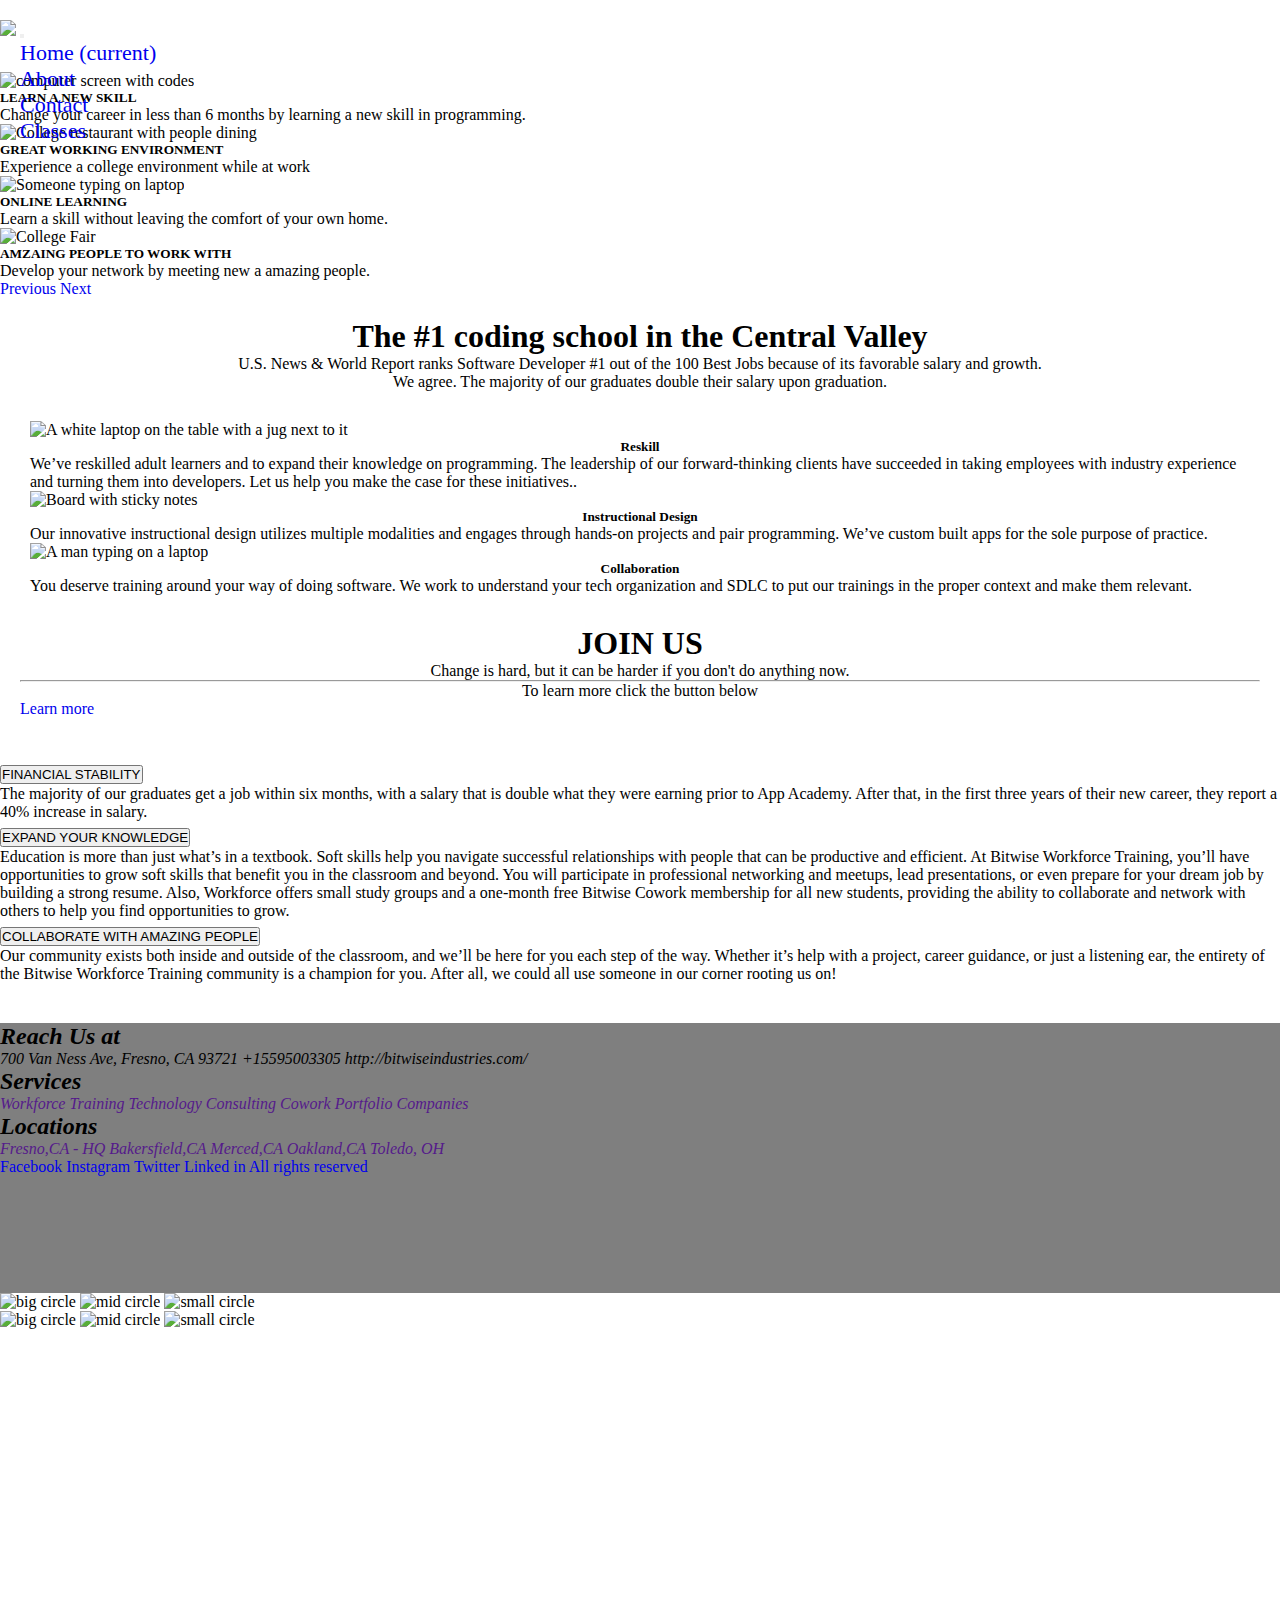
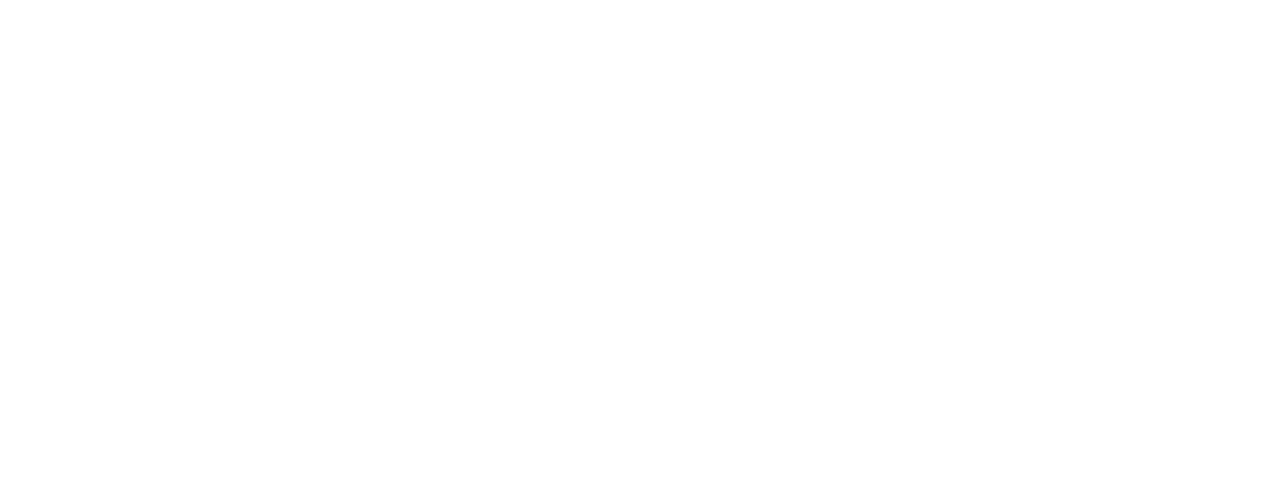
==== index.html @ 2730f0f7 "added new captions in images and footer" ====
<!DOCTYPE html>
<html lang="en">
<head>
    <meta charset="UTF-8">
    <meta http-equiv="X-UA-Compatible" content="IE=edge">
    <meta name="viewport" content="width=device-width, initial-scale=1.0">
    <!-- Bootstrap CSS -->
    <link rel="stylesheet" href="https://cdn.jsdelivr.net/npm/bootstrap@4.5.3/dist/css/bootstrap.min.css"
        integrity="sha384-TX8t27EcRE3e/ihU7zmQxVncDAy5uIKz4rEkgIXeMed4M0jlfIDPvg6uqKI2xXr2" crossorigin="anonymous">
    <script src="https://kit.fontawesome.com/b3f40a58a2.js" crossorigin="anonymous"></script>
    <link rel="preconnect" href="https://fonts.gstatic.com">
<link href="https://fonts.googleapis.com/css2?family=Poppins&display=swap" rel="stylesheet">
<link rel="preconnect" href="https://fonts.gstatic.com">
<link href="https://fonts.googleapis.com/css2?family=Kiwi+Maru&display=swap" rel="stylesheet">
    <title>Bootstrap MFW Template</title>
    <link rel="stylesheet" href="css/styles.css">
</head>
<body>

    <main>
        <nav class="navbar navbar-expand-lg navbar-light bg-light">
            <a class="navbar-brand" href="https://jaydampitan.github.io/glasssite/"><img src="/images/linkedin_profile_image.png"></a>
            <button class="navbar-toggler" type="button" data-toggle="collapse" data-target="#navbarNav" aria-controls="navbarNav" aria-expanded="false" aria-label="Toggle navigation">
              <span class="navbar-toggler-icon"></span>
            </button>
            <div class="collapse navbar-collapse display-flex justify-content-center" id="navbarNav">
              <ul class="navbar-nav">
                <li class="nav-item active">
                  <a class="nav-link" href="index.html">Home <span class="sr-only">(current)</span></a>
                </li>
                <li class="nav-item">
                  <a class="nav-link" href="https://jaydampitan.github.io/techwebsite/">About</a>
                </li>
                <li class="nav-item">
                  <a class="nav-link" href="contact.html">Contact</a>
                </li>
                <li class="nav-item">
                  <a class="nav-link" href="https://bitwiseindustries.com/">Classes</a>
                </li>
              </ul>
            </div>
          </nav>

          <!-- carousel section -->
          <div id="carouselExampleIndicators" class="carousel slide" data-ride="carousel ">
            <ol class="carousel-indicators">
              <li data-target="#carouselExampleIndicators" data-slide-to="0" class="active"></li>
              <li data-target="#carouselExampleIndicators" data-slide-to="1"></li>
              <li data-target="#carouselExampleIndicators" data-slide-to="2"></li>
              <li data-target="#carouselExampleIndicators" data-slide-to="3"></li>
            </ol>
            <div class="carousel-inner">
              <div class="carousel-item active">
                <img class="d-block" src="/images/portfolio5.jpg" alt="computer screen with codes">
                <div class="carousel-caption d-none d-md-block">
                  <h5>LEARN A NEW SKILL</h5>
                  <p>Change your career in less than 6 months by learning a new skill in programming. </p>
                </div>
              </div>
              
              <div class="carousel-item">
                <img class="d-block" src="/images/portfolio12.jpg" alt=" College restaurant with people dining">
                <div class="carousel-caption d-none d-md-block">
                  <h5>GREAT WORKING ENVIRONMENT</h5>
                  <p>Experience a college environment while at work</p>
                </div>
              </div>
              <div class="carousel-item">
                <img class="d-block" src="/images/portfolio8.jpg" alt="Someone typing on laptop">
                <div class="carousel-caption d-none d-md-block">
                  <h5>ONLINE LEARNING</h5>
                  <p>Learn a skill without leaving the comfort of your own home.</p>
                </div>
              </div>
              <div class="carousel-item">
                <img class="d-block" src="/images/portfolio3.jpg" alt="College Fair">
                <div class="carousel-caption d-none d-md-block">
                  <h5>AMZAING PEOPLE TO WORK WITH</h5>
                  <p>Develop your network by meeting new a amazing people. </p>
                </div>
              </div>
            </div>
            <a class="carousel-control-prev" href="#carouselExampleIndicators" role="button" data-slide="prev">
              <span id="left-arrow" class="carousel-control-prev-icon" aria-hidden="true"></span>
              <span class="sr-only">Previous</span>
            </a>
            <a class="carousel-control-next" href="#carouselExampleIndicators" role="button" data-slide="next">
              <span class="carousel-control-next-icon" aria-hidden="true"></span>
              <span class="sr-only">Next</span>
            </a>
          </div>
    </main>

<!--jumbotron section -->
    <aside>
      <div class="jumbotron jumbotron-fluid">
        <div class="container">
          <h1 class="display-5 d-flex justify-content-center">The #1 coding school in the Central Valley</h1>
          <p class="lead">U.S. News & World Report ranks Software Developer #1 out of the 100 Best Jobs because of its favorable salary and growth.</p>
          <p class="lead">We agree. The majority of our graduates double their salary upon graduation.</p>
        </div>
      </div>
    </aside>

    <!-- card section -->
    <article>
      <div class="card-deck">
        <div class="card">
          <img src="/images/portfolio2.jpg" class="card-img-top" alt="A white laptop on the table with a jug next to it">
          <div class="card-body">
            <h5 class="card-title"> Reskill</h5>
            <p>We’ve reskilled adult learners and to expand their knowledge on programming. The leadership of our forward-thinking clients have succeeded in taking employees with industry experience and turning them into developers. Let us help you make the case for these initiatives..</p>
          </div>
        </div>
        <div class="card">
          <img src="/images/portfolio4.jpg" class="card-img-top" alt="Board with sticky notes">
          <div class="card-body">
            <h5 class="card-title">Instructional Design</h5>
            <p>Our innovative instructional design utilizes multiple modalities and engages through hands-on projects and pair programming. We’ve custom built apps for the sole purpose of practice.</p>
          </div>
        </div>
        <div class="card">
          <img src="/images/portfolio13.jpg" class="card-img-top" alt="A man typing on a laptop">
          <div class="card-body">
            <h5 class="card-title">Collaboration</h5>
            <p>You deserve training around your way of doing software. We work to understand your tech organization and SDLC to put our trainings in the proper context and make them relevant.</p>
          </div>
        </div>
      </div>
    </article>

    <!-- Jumbotron 2 -->

    <div class="jumbotron">
      <h1 class="display-4 d-flex justify-content-center">JOIN US</h1>
      <p class="lead" id="jumbotron2">Change is hard, but it can be harder if you don't do anything now.</p>
      <hr class="my-4">
      <p>To learn more click the button below</p>
      <a class="btn btn-secondary btn-lg" href="bitwiseindustries.com" role="button">Learn more</a>
    </div>


    <!-- accortion section -->
    <div class="accordion" id="accordionExample">
      <div class="card">
        <div class="card-header" id="headingOne">
          <h2 class="mb-0">
            <button class="btn btn-link btn-block text-left" type="button" data-toggle="collapse" data-target="#collapseOne" aria-expanded="true" aria-controls="collapseOne">
              FINANCIAL STABILITY
            </button>
          </h2>
        </div>
    
        <div id="collapseOne" class="collapse show" aria-labelledby="headingOne" data-parent="#accordionExample">
          <div class="card-body">
            The majority of our graduates get a job within six months, with a salary that is double what they were earning prior to App Academy. After that, in the first three years of their new career, they report a 40% increase in salary.
          </div>
        </div>
      </div>
      <div class="card">
        <div class="card-header" id="headingTwo">
          <h2 class="mb-0">
            <button class="btn btn-link btn-block text-left collapsed" type="button" data-toggle="collapse" data-target="#collapseTwo" aria-expanded="false" aria-controls="collapseTwo">
              EXPAND YOUR KNOWLEDGE
            </button>
          </h2>
        </div>
        <div id="collapseTwo" class="collapse" aria-labelledby="headingTwo" data-parent="#accordionExample">
          <div class="card-body">
            Education is more than just what’s in a textbook. Soft skills help you navigate successful relationships with people that can be productive and efficient. At Bitwise Workforce Training, you’ll have opportunities to grow soft skills that benefit you in the classroom and beyond. You will participate in professional networking and meetups, lead presentations, or even prepare for your dream job by building a strong resume. Also, Workforce offers small study groups and a one-month free Bitwise Cowork membership for all new students, providing the ability to collaborate and network with others to help you find opportunities to grow.
          </div>
        </div>
      </div>
      <div class="portfolio-item-wrapper">
        <div class="card-header" id="headingThree">
          <h2 class="mb-0">
            <button class="btn btn-link btn-block text-left collapsed" type="button" data-toggle="collapse" data-target="#collapseThree" aria-expanded="false" aria-controls="collapseThree">
              COLLABORATE WITH AMAZING PEOPLE
            </button>
          </h2>
        </div>
        <div id="collapseThree" class="collapse" aria-labelledby="headingThree" data-parent="#accordionExample">
          <div class="card-body">
            Our community exists both inside and outside of the classroom, and we’ll be here for you each step of the way. Whether it’s help with a project, career guidance, or just a listening ear, the entirety of the Bitwise Workforce Training community is a champion for you. After all, we could all use someone in our corner rooting us on!
          </div>
        </div>
      </div>
    </div>

    <!-- footer section -->
           <footer class="container-fluid border bg-secondary border-light text-light">
            <div class="row d-flex align-items-center justify-content-center" id="footer-row">
                <div class="col-md-3 px-4">
                    <address class="m-0 p-0">
                        <em class="d-flex flex-column h5">
                            <h2>Reach Us at</h2>
                            <span>700 Van Ness Ave,</span>
                        <span> Fresno, CA 93721</span>
                        <span><i class="mr-1 fas fa-mobile-alt"></i>+15595003305</span>
                        <span><i class="fas fa-envelope"></i>http://bitwiseindustries.com/</span>
                        </em>
                    </address>
                </div>

                <div class="col-md-3 px-4">
                  <address class="m-0 p-0">
                      <em class="d-flex flex-column h5">
                          <h2>Services</h2>
                          <a href=""><span>Workforce Training</span></a>
                          <a href=""><span>Technology Consulting</span></a>
                          <a href=""><span>Cowork</span></a>
                          <a href=""><span>Portfolio Companies</span></a>
                      </em>
                  </address>
              </div>

              <div class="col-md-3 px-4">
                <address class="m-0 p-0">
                    <em class="d-flex flex-column h5">
                        <h2>Locations</h2>
                        <a href=""><span>Fresno,CA - HQ</span></a>
                        <a href=""><span>Bakersfield,CA</span></a>
                        <a href=""><span>Merced,CA</span></a>
                        <a href=""><span>Oakland,CA</span></a>
                        <a href=""><span>Toledo, OH</span></a>
                    </em>
                </address>
            </div>

                <div class="col-md-3 d-flex justify-content-around align-items-center">
                    <a href="facebook.com" class=" text-decoration-none social_icon d-flex flex-column align-items-center">Facebook<i class="fab fa-facebook fa-2x"></i></a>
                    <a href="instagram.com" class=" text-decoration-none social_icon d-flex flex-column align-items-center">Instagram<i class="fab fa-instagram fa-2x"></i></a>
                    <a href="twitter.com" class=" text-decoration-none social_icon d-flex flex-column align-items-center">Twitter<i class="fab fa-twitter fa-2x"></i></a>
                    <a href="linkedin.com" class=" text-decoration-none social_icon d-flex flex-column align-items-center">Linked in<i class="fab fa-linkedin-in fa-2x"></i></a>
                    <a href="linkedin.com" class=" text-decoration-none social_icon d-flex flex-column align-items-center">All rights reserved<i class="far fa-copyright fa-2x"></i></a>
                </div>
               
            </div>
        </footer>

        <div class="circles">
          <img  class= "big-circle" src="./images/big-eclipse.svg" alt="big circle">
          <img  class= "medium-circle" src="./images/mid-eclipse.svg" alt="mid circle">
          <img  class= "small-circle" src="./images/small-eclipse.svg" alt="small circle">
      </div>

      <div class="circles2">
        <img  class= "big-circle2" src="./images/big-eclipse.svg" alt="big circle">
        <img  class= "medium-circle2" src="./images/mid-eclipse.svg" alt="mid circle">
        <img  class= "small-circle2" src="./images/small-eclipse.svg" alt="small circle">
    </div>

    <!-- Option 1: jQuery and Bootstrap Bundle (includes Popper) -->
    <script src="https://code.jquery.com/jquery-3.5.1.slim.min.js"
    integrity="sha384-DfXdz2htPH0lsSSs5nCTpuj/zy4C+OGpamoFVy38MVBnE+IbbVYUew+OrCXaRkfj"
    crossorigin="anonymous"></script>

    <script src="https://cdn.jsdelivr.net/npm/bootstrap@4.5.3/dist/js/bootstrap.bundle.min.js"
    integrity="sha384-ho+j7jyWK8fNQe+A12Hb8AhRq26LrZ/JpcUGGOn+Y7RsweNrtN/tE3MoK7ZeZDyx"
    crossorigin="anonymous"></script>
    
</body>  

</html>
---- css/styles.css ----
*{
    margin: 0;
    padding: 0;
    box-sizing: border-box;
}

body {
    height: 2100px;
}

/* nav css */


nav.navbar {
    position: absolute;
    top: 0;
    left: 0;
    z-index: 2;
    width: 100%;
    margin-top: 20px;
    height: 10vh;
}

#navbarNav {
    font-size: 22px;
}

nav li {
    padding: 0 20px;
}

nav img {
    width: 130px;
}

/* carousel css */
.carousel-inner img{
    width: 100%;
    height: 90vh; 
    z-index: 0;
    position: relative;
}

.jumbotron h1,.jumbotron p{
    display: flex;
    justify-content: center;
    color: rgba(251, 251, 251, 0.5);
    color: #000;
}

.jumbotron {
    margin: 20px;
    background-color: transparent;
}


/* card section */
article {
    margin: 30px;
}

.card-title {
    display: flex;
    justify-content: center;
}

.card {
    border: none;
}

/* accordion css */

.accordion {
    margin: 40px 0;
}
.accordion button {
    color: #000;
}

/* footer css */

footer {
    height: 30vh;
    background-color: rgba(0, 0, 0, 0.5);
}


/* contact page */
a {
    text-decoration: none;
}
.social a {
     padding: 20px;
     color: #7b7c7c;
     font-size: 1.1rem;
}

#contact {
    position: absolute;
    left: 50%;
    top: 50%;
    transform: translate(-50%, -50%);
    display: flex;
    align-items: center;
    z-index: 3;
}

.social {
    display: flex;
    flex-direction: column;
    justify-content: center;
    align-items: center;
    background-color: #ffffff;
    box-shadow: 2px 2px 30px rgba(0, 0, 0, 0.5);
}

.social a:hover {
    color: #000000;
    transition: all ease-in 0.3s;
}

.contact-box {
    background-color: #434445;
    display: flex;
    flex-direction: column;
    justify-content: center;
    align-items: center;
    padding: 30px 30px;
    box-shadow: 2px 0px 30px rgba(0, 0, 0, 0.5);
}

.c-heading h1 {
    font-family: "Poppins", sans-serif;
    color: #e7eef3;
    font-size: 2.5rem;
    font-weight: lighter;
    margin: 0px;
    padding: 0px;
}

.c-heading p {
    font-family: "Poppins", sans-serif;
    color: #cecece;
    font-size: 0.8rem;
    font-weight: lighter;
    margin: 0px;
    padding: 0px;
    text-align: center;
}

.c-inputs {
    margin: 15px 0px;
    display: flex;
    flex-direction: column;
    justify-content: center;
    align-items: center;
}

.c-inputs input {
    width: 250px;
    height: 45px;
    background-color: transparent;
    border: none;
    border-bottom: 1px solid rgba(251, 251, 251, 0.5);
    outline: none;
    margin: 10px 0px;
    padding: 10px;
    box-sizing: border-box;
    color: #f4f4f4;
    display: flex;
}

.c-inputs textarea {
    width: 250px !important;
    height: 200px !important;
    outline: none;
    background-color: rgba(0, 0, 0, 0.3);
    border: 1px solid rgba(82, 82, 82, 1);
    color: #f4f4f4;
    padding: 10px;
    font-size: 1.2rem;
    box-sizing: border-box;
}

.c-inputs button {
    width: 200px;
    height: 40px;
    background-color: #FFFFFF;
    border: none;
    outline: none;
    margin-top: 20px;
    border-radius: 10px;
    box-shadow: 2px 2px 30px rgba(0, 0, 0, 0.5);
    letter-spacing: 3px;
}

.c-inputs input:focus {
    border-bottom: 1px solid rgba(252, 252, 252, 1);
    transition: all ease 0.5s;
}

.c-inputs textarea:focus {
    border: none;
    border-bottom: 1px solid rgba(255, 255, 255, 1);
    transition: all ease 0.5s;
}

.c-inputs button:active {
    transform: scale(1.03);
}

.map {
    filter: grayscale(0.2);
    box-shadow: 2px 2px 30px rgba(0, 0, 0, 0.5);
    border: 2px solid #FFFFFF;
}

@media(max-width:1100px){
    .map{
        display: none;
    }
}

@media(max-width:450px){
    .social{
        display: none;
    }
    .contact-box{
        width: 100%;
        height: 100vh;
        box-sizing: border-box;
    }
    
    #contact{
        position: static;
        transform: translate(0,0);
        width: 100%;
        height: 100vh;
        box-sizing: border-box;
    }

    .c-heading h1 {
        font-size: 2.2rem;
        text-align: center;
    }
}
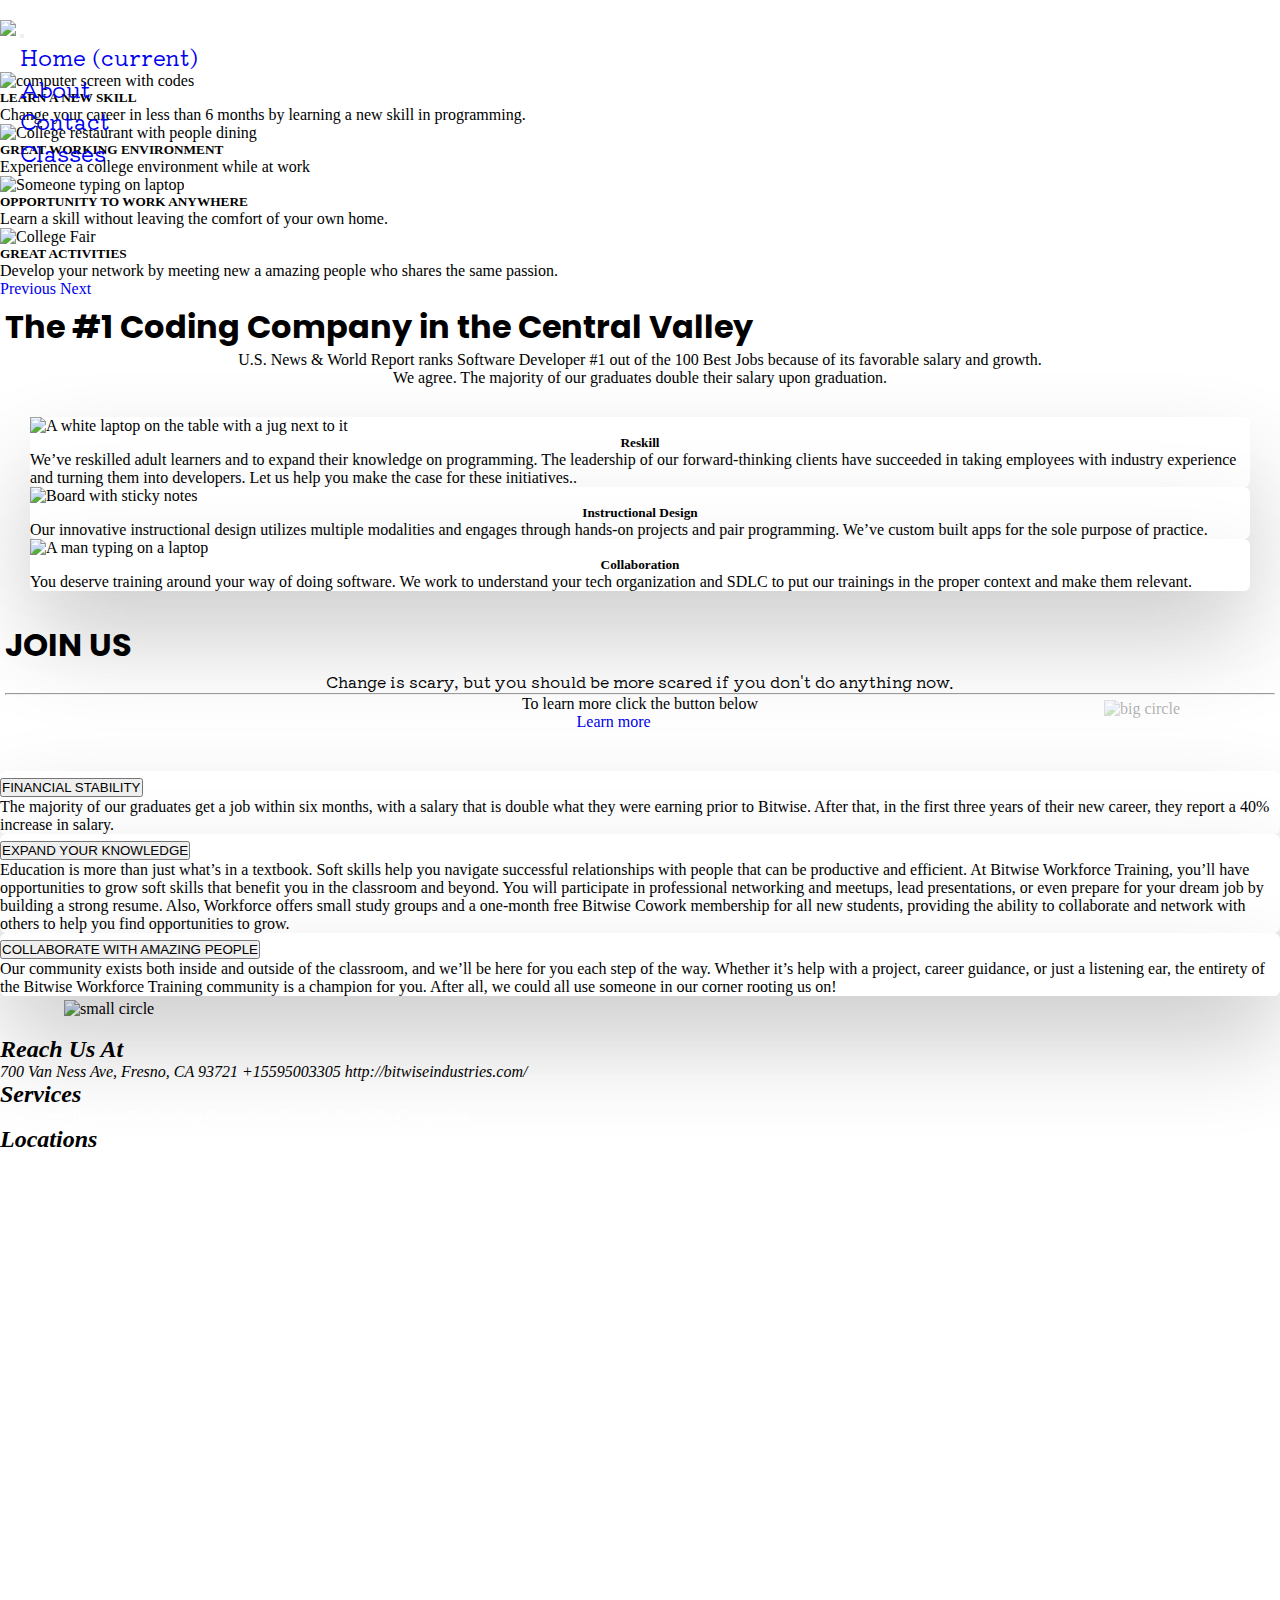
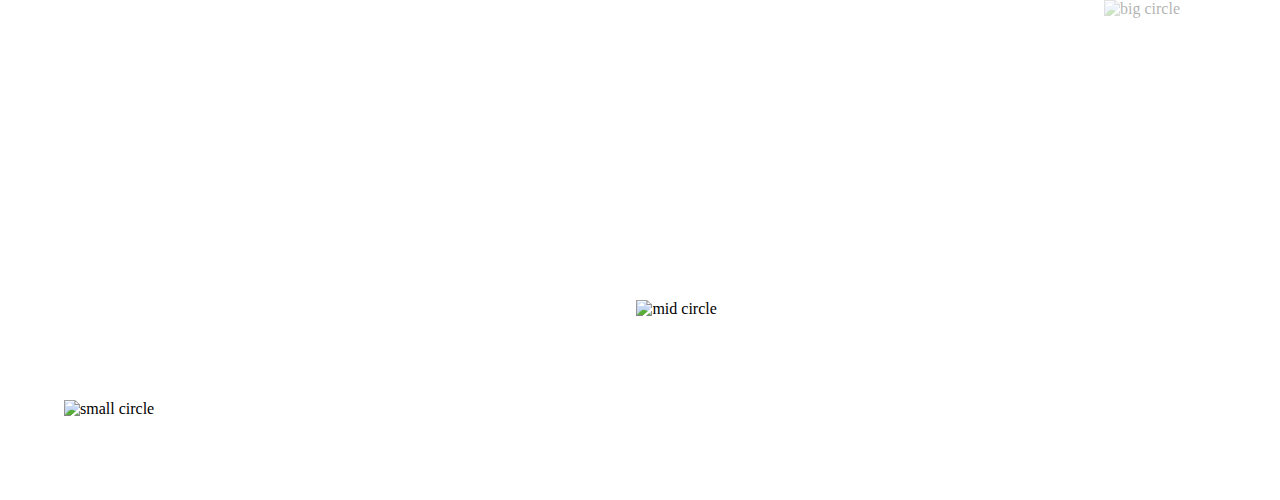
==== commit 9d4371a4: "update links" ====
--- a/index.html
+++ b/index.html
@@ -9,9 +9,9 @@
         integrity="sha384-TX8t27EcRE3e/ihU7zmQxVncDAy5uIKz4rEkgIXeMed4M0jlfIDPvg6uqKI2xXr2" crossorigin="anonymous">
     <script src="https://kit.fontawesome.com/b3f40a58a2.js" crossorigin="anonymous"></script>
     <link rel="preconnect" href="https://fonts.gstatic.com">
-<link href="https://fonts.googleapis.com/css2?family=Poppins&display=swap" rel="stylesheet">
-<link rel="preconnect" href="https://fonts.gstatic.com">
-<link href="https://fonts.googleapis.com/css2?family=Kiwi+Maru&display=swap" rel="stylesheet">
+  <link href="https://fonts.googleapis.com/css2?family=Poppins&display=swap" rel="stylesheet">
+  <link rel="preconnect" href="https://fonts.gstatic.com">
+  <link href="https://fonts.googleapis.com/css2?family=Kiwi+Maru&display=swap" rel="stylesheet">
     <title>Bootstrap MFW Template</title>
     <link rel="stylesheet" href="css/styles.css">
 </head>
@@ -19,7 +19,7 @@
 
     <main>
         <nav class="navbar navbar-expand-lg navbar-light bg-light">
-            <a class="navbar-brand" href="https://jaydampitan.github.io/glasssite/"><img src="/images/linkedin_profile_image.png"></a>
+            <a class="navbar-brand" href="https://bitwiseindustries.com/"><img src="/images/linkedin_profile_image.png"></a>
             <button class="navbar-toggler" type="button" data-toggle="collapse" data-target="#navbarNav" aria-controls="navbarNav" aria-expanded="false" aria-label="Toggle navigation">
               <span class="navbar-toggler-icon"></span>
             </button>
@@ -29,7 +29,7 @@
                   <a class="nav-link" href="index.html">Home <span class="sr-only">(current)</span></a>
                 </li>
                 <li class="nav-item">
-                  <a class="nav-link" href="https://jaydampitan.github.io/techwebsite/">About</a>
+                  <a class="nav-link" href="https://jaydampitan.github.io/W4Bfinal-project/">About</a>
                 </li>
                 <li class="nav-item">
                   <a class="nav-link" href="contact.html">Contact</a>
@@ -68,15 +68,15 @@
               <div class="carousel-item">
                 <img class="d-block" src="/images/portfolio8.jpg" alt="Someone typing on laptop">
                 <div class="carousel-caption d-none d-md-block">
-                  <h5>ONLINE LEARNING</h5>
+                  <h5>OPPORTUNITY TO WORK ANYWHERE</h5>
                   <p>Learn a skill without leaving the comfort of your own home.</p>
                 </div>
               </div>
               <div class="carousel-item">
                 <img class="d-block" src="/images/portfolio3.jpg" alt="College Fair">
                 <div class="carousel-caption d-none d-md-block">
-                  <h5>AMZAING PEOPLE TO WORK WITH</h5>
-                  <p>Develop your network by meeting new a amazing people. </p>
+                  <h5>GREAT ACTIVITIES</h5>
+                  <p>Develop your network by meeting new a amazing people who shares the same passion.</p>
                 </div>
               </div>
             </div>
@@ -95,7 +95,7 @@
     <aside>
       <div class="jumbotron jumbotron-fluid">
         <div class="container">
-          <h1 class="display-5 d-flex justify-content-center">The #1 coding school in the Central Valley</h1>
+          <h1 class="display-5 d-flex justify-content-center">The #1 Coding Company in the Central Valley</h1>
           <p class="lead">U.S. News & World Report ranks Software Developer #1 out of the 100 Best Jobs because of its favorable salary and growth.</p>
           <p class="lead">We agree. The majority of our graduates double their salary upon graduation.</p>
         </div>
@@ -105,25 +105,25 @@
     <!-- card section -->
     <article>
       <div class="card-deck">
-        <div class="card">
+        <a href="https://jaydampitan.github.io/first-project/"><div class="card">
           <img src="/images/portfolio2.jpg" class="card-img-top" alt="A white laptop on the table with a jug next to it">
           <div class="card-body">
             <h5 class="card-title"> Reskill</h5>
-            <p>We’ve reskilled adult learners and to expand their knowledge on programming. The leadership of our forward-thinking clients have succeeded in taking employees with industry experience and turning them into developers. Let us help you make the case for these initiatives..</p>
-          </div>
-        </div>
-        <div class="card">
+            <p>We’ve reskilled adult learners and to expand their knowledge on programming. The leadership of our forward-thinking clients have succeeded in taking employees with industry experience and turning them into developers. Let us help you make the case for these initiatives..</p></a>
+          </div>
+        </div>
+        <a href="https://jaydampitan.github.io/glasssite/"><div class="card">
           <img src="/images/portfolio4.jpg" class="card-img-top" alt="Board with sticky notes">
           <div class="card-body">
             <h5 class="card-title">Instructional Design</h5>
-            <p>Our innovative instructional design utilizes multiple modalities and engages through hands-on projects and pair programming. We’ve custom built apps for the sole purpose of practice.</p>
-          </div>
-        </div>
-        <div class="card">
+            <p>Our innovative instructional design utilizes multiple modalities and engages through hands-on projects and pair programming. We’ve custom built apps for the sole purpose of practice.</p></a>
+          </div>
+        </div>
+        <a href="https://jaydampitan.github.io/techwebsite/"><div class="card">
           <img src="/images/portfolio13.jpg" class="card-img-top" alt="A man typing on a laptop">
           <div class="card-body">
             <h5 class="card-title">Collaboration</h5>
-            <p>You deserve training around your way of doing software. We work to understand your tech organization and SDLC to put our trainings in the proper context and make them relevant.</p>
+            <p>You deserve training around your way of doing software. We work to understand your tech organization and SDLC to put our trainings in the proper context and make them relevant.</p></a>
           </div>
         </div>
       </div>
@@ -133,7 +133,7 @@
 
     <div class="jumbotron">
       <h1 class="display-4 d-flex justify-content-center">JOIN US</h1>
-      <p class="lead" id="jumbotron2">Change is hard, but it can be harder if you don't do anything now.</p>
+      <p class="lead" id="jumbotron2">Change is scary, but you should be more scared if you don't do anything now.</p>
       <hr class="my-4">
       <p>To learn more click the button below</p>
       <a class="btn btn-secondary btn-lg" href="bitwiseindustries.com" role="button">Learn more</a>
@@ -153,7 +153,7 @@
     
         <div id="collapseOne" class="collapse show" aria-labelledby="headingOne" data-parent="#accordionExample">
           <div class="card-body">
-            The majority of our graduates get a job within six months, with a salary that is double what they were earning prior to App Academy. After that, in the first three years of their new career, they report a 40% increase in salary.
+            The majority of our graduates get a job within six months, with a salary that is double what they were earning prior to Bitwise. After that, in the first three years of their new career, they report a 40% increase in salary.
           </div>
         </div>
       </div>
@@ -171,7 +171,7 @@
           </div>
         </div>
       </div>
-      <div class="portfolio-item-wrapper">
+      <div class="card">
         <div class="card-header" id="headingThree">
           <h2 class="mb-0">
             <button class="btn btn-link btn-block text-left collapsed" type="button" data-toggle="collapse" data-target="#collapseThree" aria-expanded="false" aria-controls="collapseThree">
@@ -193,7 +193,7 @@
                 <div class="col-md-3 px-4">
                     <address class="m-0 p-0">
                         <em class="d-flex flex-column h5">
-                            <h2>Reach Us at</h2>
+                            <h2>Reach Us At</h2>
                             <span>700 Van Ness Ave,</span>
                         <span> Fresno, CA 93721</span>
                         <span><i class="mr-1 fas fa-mobile-alt"></i>+15595003305</span>
@@ -206,10 +206,10 @@
                   <address class="m-0 p-0">
                       <em class="d-flex flex-column h5">
                           <h2>Services</h2>
-                          <a href=""><span>Workforce Training</span></a>
-                          <a href=""><span>Technology Consulting</span></a>
-                          <a href=""><span>Cowork</span></a>
-                          <a href=""><span>Portfolio Companies</span></a>
+                          <a href="https://bitwiseindustries.com/"><span>Workforce Training</span></a>
+                          <a href="https://bitwiseindustries.com/"><span>Technology Consulting</span></a>
+                          <a href="https://bitwiseindustries.com/"><span>Cowork</span></a>
+                          <a href="https://bitwiseindustries.com/"><span>Portfolio Companies</span></a>
                       </em>
                   </address>
               </div>
@@ -218,11 +218,11 @@
                 <address class="m-0 p-0">
                     <em class="d-flex flex-column h5">
                         <h2>Locations</h2>
-                        <a href=""><span>Fresno,CA - HQ</span></a>
-                        <a href=""><span>Bakersfield,CA</span></a>
-                        <a href=""><span>Merced,CA</span></a>
-                        <a href=""><span>Oakland,CA</span></a>
-                        <a href=""><span>Toledo, OH</span></a>
+                        <a href="https://bitwiseindustries.com/"><span>Fresno,CA - HQ</span></a>
+                        <a href="https://bitwiseindustries.com/"><span>Bakersfield,CA</span></a>
+                        <a href="https://bitwiseindustries.com/"><span>Merced,CA</span></a>
+                        <a href="https://bitwiseindustries.com/"><span>Oakland,CA</span></a>
+                        <a href="https://bitwiseindustries.com/"><span>Toledo, OH</span></a>
                     </em>
                 </address>
             </div>
--- a/css/styles.css
+++ b/css/styles.css
@@ -9,7 +9,6 @@
 }
 
 /* nav css */
-
 
 nav.navbar {
     position: absolute;
@@ -18,30 +17,37 @@
     z-index: 2;
     width: 100%;
     margin-top: 20px;
-    height: 10vh;
+    height: 11vh;
 }
 
 #navbarNav {
     font-size: 22px;
+    position: relative;
 }
 
 nav li {
     padding: 0 20px;
+    font-family: "Kiwi Maru", sans-serif;
 }
 
 nav img {
     width: 130px;
+    position: relative;
 }
 
 /* carousel css */
 .carousel-inner img{
     width: 100%;
-    height: 90vh; 
+    height: 100vh; 
     z-index: 0;
     position: relative;
 }
 
-.jumbotron h1,.jumbotron p{
+.jumbotron h1 {
+    font-family: "Poppins", sans-serif;
+}
+
+.jumbotron p{
     display: flex;
     justify-content: center;
     color: rgba(251, 251, 251, 0.5);
@@ -49,10 +55,20 @@
 }
 
 .jumbotron {
-    margin: 20px;
+    margin: 5px;
     background-color: transparent;
 }
 
+/* jumbotron 2 css */
+
+.jumbotron a{
+    width: 150px;
+    margin-left: 45%;
+}
+
+#jumbotron2 {
+    font-family: "Kiwi Maru", sans-serif;
+}
 
 /* card section */
 article {
@@ -64,8 +80,23 @@
     justify-content: center;
 }
 
+.card a{
+    border: none;
+    color: #000;
+    text-decoration: none;
+}
+
 .card {
-    border: none;
+    background-color: #ffffff;
+    border-radius: 0.4rem;
+    box-shadow: 0 3rem 6rem rgba(0, 0, 0, 0.2);
+    cursor: pointer;
+    transition: 0.2s;
+}
+
+.card:hover {
+    transform: translateY(-0.9%);
+    box-shadow: 0 4rem 8rem rgba(0, 0, 0, 0.4);
 }
 
 /* accordion css */
@@ -78,12 +109,60 @@
 }
 
 /* footer css */
-
-footer {
-    height: 30vh;
-    background-color: rgba(0, 0, 0, 0.5);
-}
-
+footer .col-md-4 {
+    height: 170px;
+}
+
+footer a {
+    color: #ffffff;
+}
+
+/* circles css */
+.big-circle {
+    position: absolute;
+    top: 700px;
+    right: 100px;
+    opacity: 0.3;
+    z-index: -1;
+}
+
+.medium-circle {
+    position: absolute;
+    top: 900px;
+    right: 44%;
+    z-index: -1;
+}
+
+.small-circle {
+    position: absolute;
+    top: 1000px;
+    left: 5%;
+    opacity: 1;
+    z-index: -1;
+}
+
+.big-circle2 {
+    position: absolute;
+    top: 1600px;
+    right: 100px;
+    opacity: 0.3;
+    z-index: -1;
+}
+
+.medium-circle2 {
+    position: absolute;
+    top: 1900px;
+    right: 44%;
+    z-index: -1;
+}
+
+.small-circle2 {
+    position: absolute;
+    top: 2000px;
+    left: 5%;
+    opacity: 1;
+    z-index: -1;
+}
 
 /* contact page */
 a {
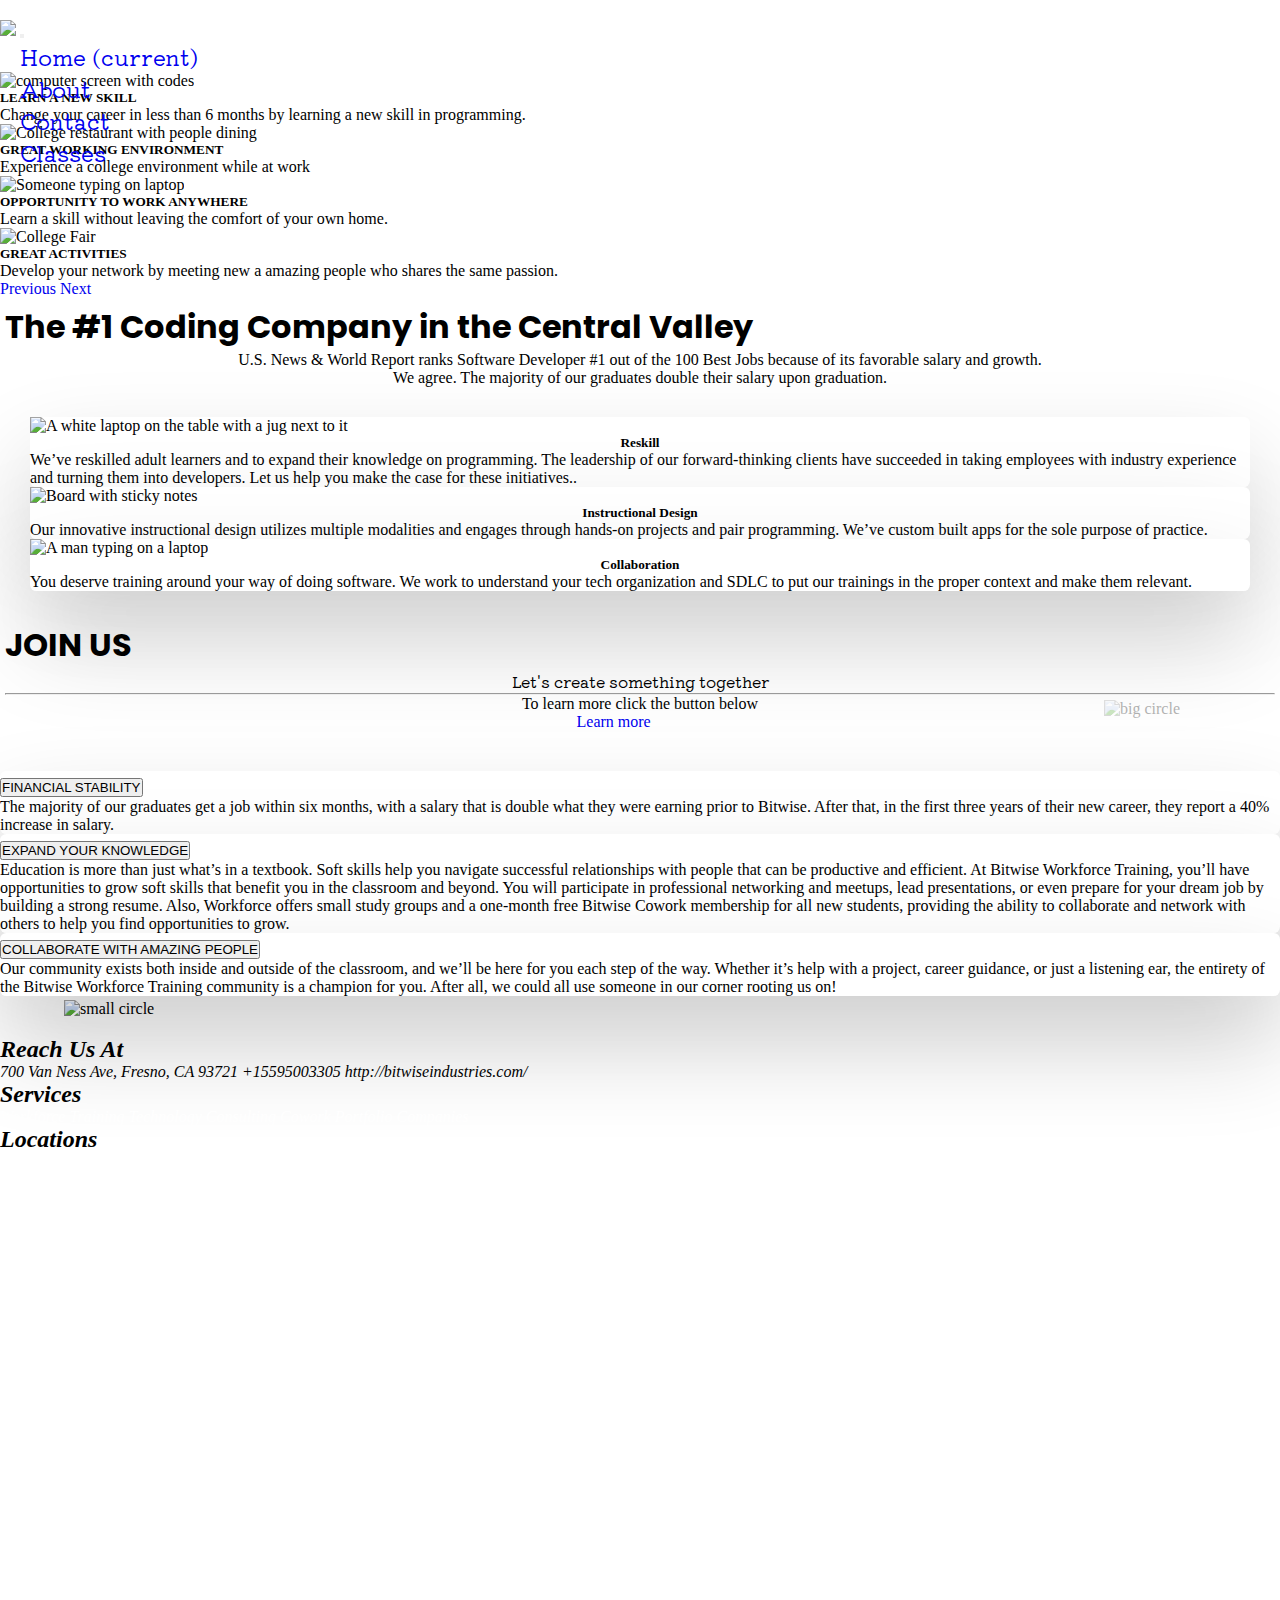
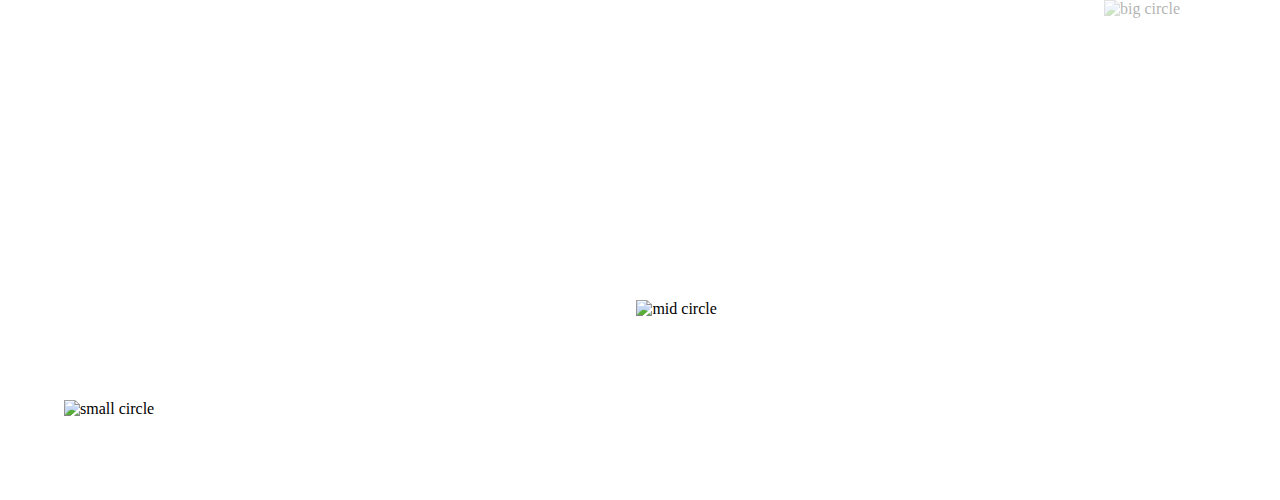
==== commit 96d38542: "jumbotron 2 font update" ====
--- a/index.html
+++ b/index.html
@@ -133,7 +133,7 @@
 
     <div class="jumbotron">
       <h1 class="display-4 d-flex justify-content-center">JOIN US</h1>
-      <p class="lead" id="jumbotron2">Change is scary, but you should be more scared if you don't do anything now.</p>
+      <p class="lead" id="jumbotron2">Let's create something together</p>
       <hr class="my-4">
       <p>To learn more click the button below</p>
       <a class="btn btn-secondary btn-lg" href="bitwiseindustries.com" role="button">Learn more</a>
@@ -214,7 +214,7 @@
                   </address>
               </div>
 
-              <div class="col-md-3 px-4">
+              <div class="col-md-2 px-4">
                 <address class="m-0 p-0">
                     <em class="d-flex flex-column h5">
                         <h2>Locations</h2>
@@ -227,17 +227,16 @@
                 </address>
             </div>
 
-                <div class="col-md-3 d-flex justify-content-around align-items-center">
+                <div class="col-md-4 d-flex justify-content-around align-items-center">
                     <a href="facebook.com" class=" text-decoration-none social_icon d-flex flex-column align-items-center">Facebook<i class="fab fa-facebook fa-2x"></i></a>
                     <a href="instagram.com" class=" text-decoration-none social_icon d-flex flex-column align-items-center">Instagram<i class="fab fa-instagram fa-2x"></i></a>
                     <a href="twitter.com" class=" text-decoration-none social_icon d-flex flex-column align-items-center">Twitter<i class="fab fa-twitter fa-2x"></i></a>
-                    <a href="linkedin.com" class=" text-decoration-none social_icon d-flex flex-column align-items-center">Linked in<i class="fab fa-linkedin-in fa-2x"></i></a>
                     <a href="linkedin.com" class=" text-decoration-none social_icon d-flex flex-column align-items-center">All rights reserved<i class="far fa-copyright fa-2x"></i></a>
                 </div>
                
             </div>
         </footer>
-
+      <!-- cicles bg designs -->
         <div class="circles">
           <img  class= "big-circle" src="./images/big-eclipse.svg" alt="big circle">
           <img  class= "medium-circle" src="./images/mid-eclipse.svg" alt="mid circle">
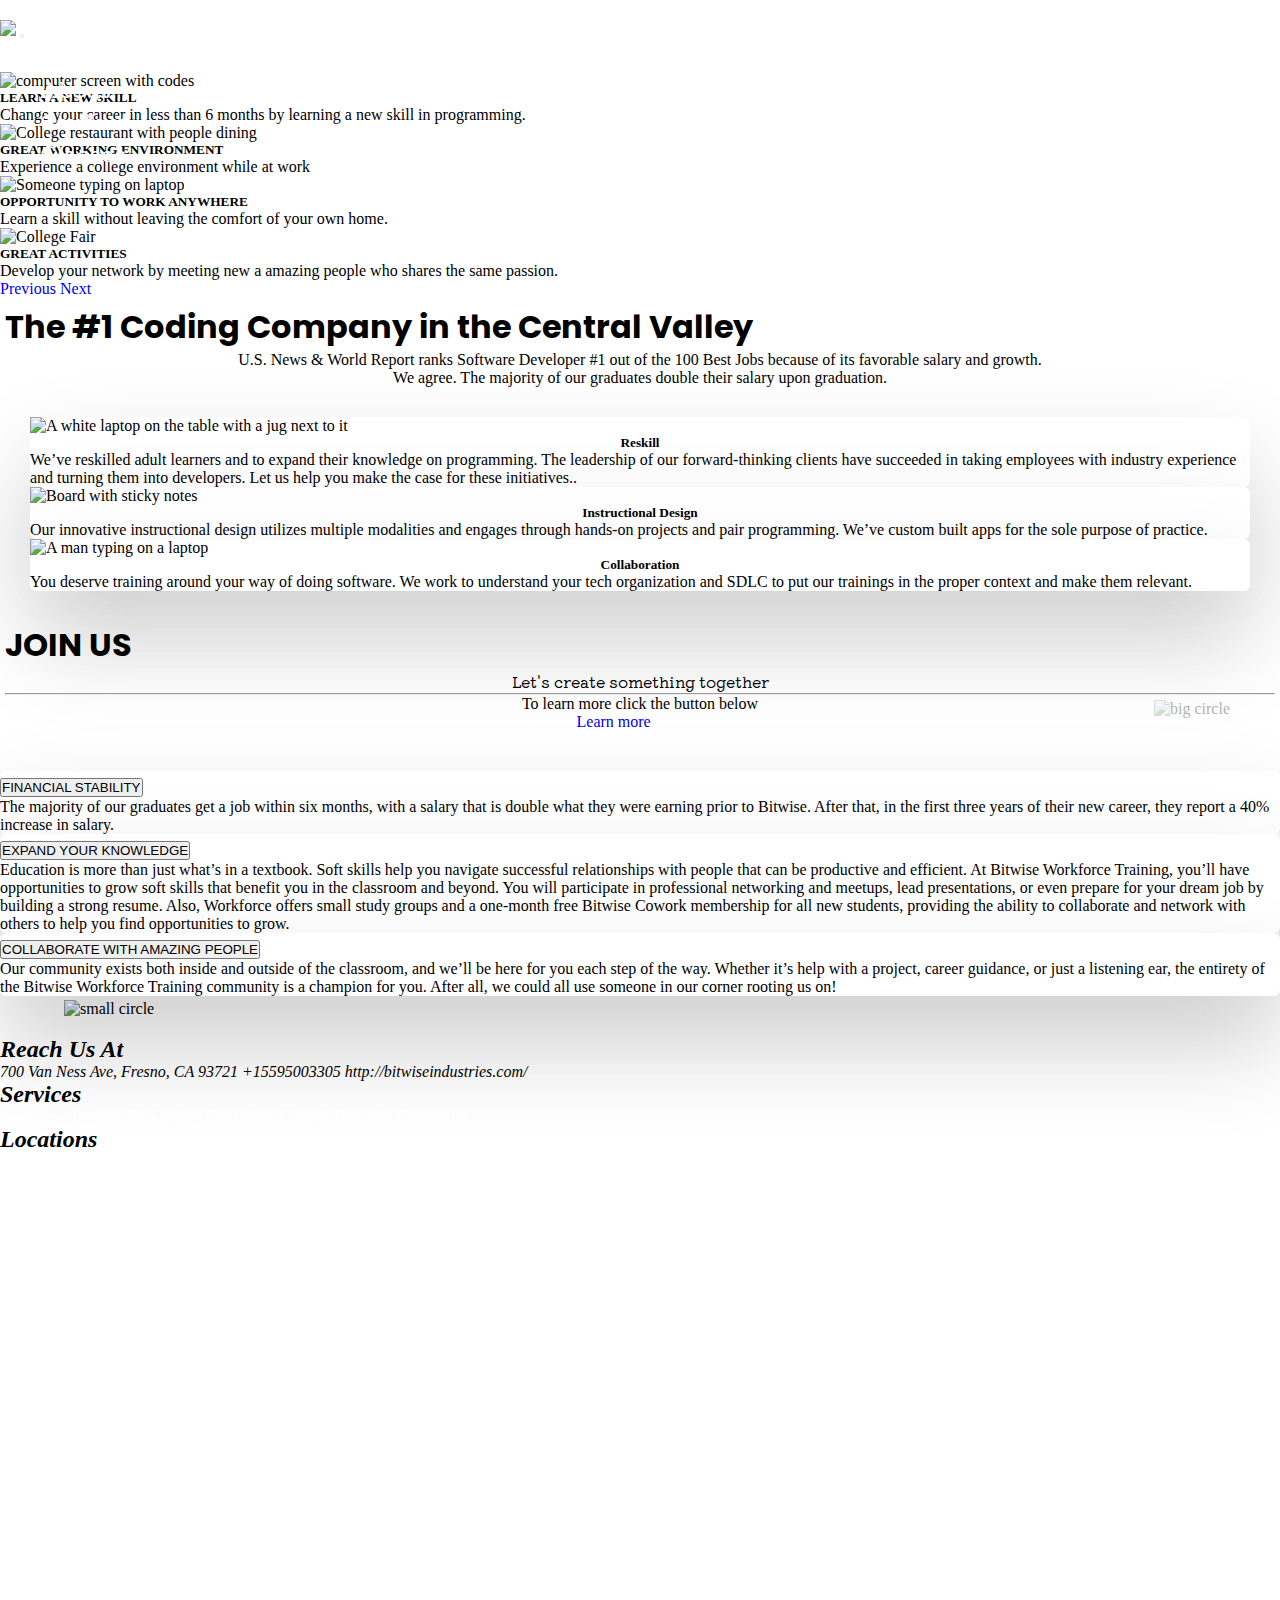
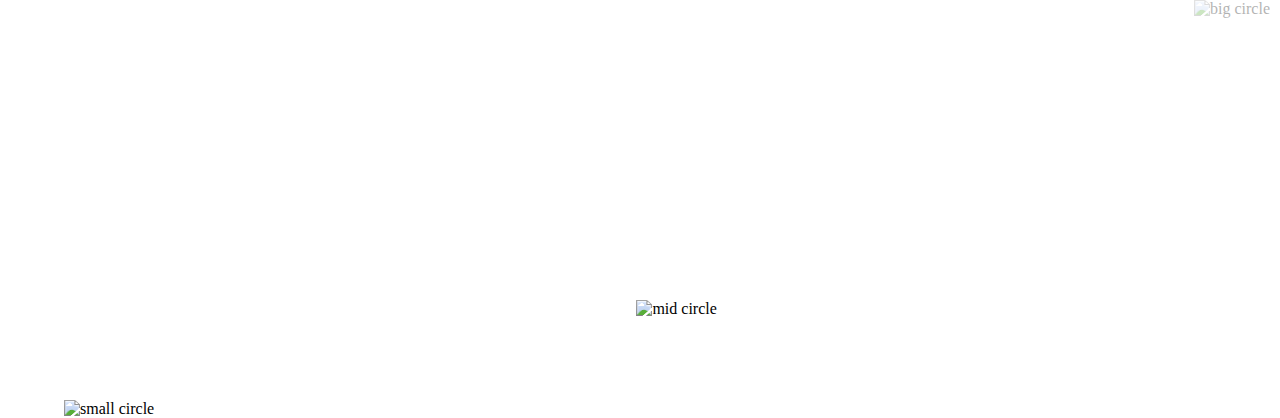
==== commit fd6a2bda: "directory update" ====
--- a/index.html
+++ b/index.html
@@ -51,7 +51,7 @@
             </ol>
             <div class="carousel-inner">
               <div class="carousel-item active">
-                <img class="d-block" src="/images/portfolio5.jpg" alt="computer screen with codes">
+                <img class="d-block" src="./images/portfolio5.jpg" alt="computer screen with codes">
                 <div class="carousel-caption d-none d-md-block">
                   <h5>LEARN A NEW SKILL</h5>
                   <p>Change your career in less than 6 months by learning a new skill in programming. </p>
@@ -59,21 +59,21 @@
               </div>
               
               <div class="carousel-item">
-                <img class="d-block" src="/images/portfolio12.jpg" alt=" College restaurant with people dining">
+                <img class="d-block" src="./images/portfolio12.jpg" alt=" College restaurant with people dining">
                 <div class="carousel-caption d-none d-md-block">
                   <h5>GREAT WORKING ENVIRONMENT</h5>
                   <p>Experience a college environment while at work</p>
                 </div>
               </div>
               <div class="carousel-item">
-                <img class="d-block" src="/images/portfolio8.jpg" alt="Someone typing on laptop">
+                <img class="d-block" src="./images/portfolio8.jpg" alt="Someone typing on laptop">
                 <div class="carousel-caption d-none d-md-block">
                   <h5>OPPORTUNITY TO WORK ANYWHERE</h5>
                   <p>Learn a skill without leaving the comfort of your own home.</p>
                 </div>
               </div>
               <div class="carousel-item">
-                <img class="d-block" src="/images/portfolio3.jpg" alt="College Fair">
+                <img class="d-block" src="./images/portfolio3.jpg" alt="College Fair">
                 <div class="carousel-caption d-none d-md-block">
                   <h5>GREAT ACTIVITIES</h5>
                   <p>Develop your network by meeting new a amazing people who shares the same passion.</p>
@@ -106,21 +106,21 @@
     <article>
       <div class="card-deck">
         <a href="https://jaydampitan.github.io/first-project/"><div class="card">
-          <img src="/images/portfolio2.jpg" class="card-img-top" alt="A white laptop on the table with a jug next to it">
+          <img src="./images/portfolio2.jpg" class="card-img-top" alt="A white laptop on the table with a jug next to it">
           <div class="card-body">
             <h5 class="card-title"> Reskill</h5>
             <p>We’ve reskilled adult learners and to expand their knowledge on programming. The leadership of our forward-thinking clients have succeeded in taking employees with industry experience and turning them into developers. Let us help you make the case for these initiatives..</p></a>
           </div>
         </div>
         <a href="https://jaydampitan.github.io/glasssite/"><div class="card">
-          <img src="/images/portfolio4.jpg" class="card-img-top" alt="Board with sticky notes">
+          <img src="./images/portfolio4.jpg" class="card-img-top" alt="Board with sticky notes">
           <div class="card-body">
             <h5 class="card-title">Instructional Design</h5>
             <p>Our innovative instructional design utilizes multiple modalities and engages through hands-on projects and pair programming. We’ve custom built apps for the sole purpose of practice.</p></a>
           </div>
         </div>
         <a href="https://jaydampitan.github.io/techwebsite/"><div class="card">
-          <img src="/images/portfolio13.jpg" class="card-img-top" alt="A man typing on a laptop">
+          <img src="./images/portfolio13.jpg" class="card-img-top" alt="A man typing on a laptop">
           <div class="card-body">
             <h5 class="card-title">Collaboration</h5>
             <p>You deserve training around your way of doing software. We work to understand your tech organization and SDLC to put our trainings in the proper context and make them relevant.</p></a>
--- a/css/styles.css
+++ b/css/styles.css
@@ -4,12 +4,7 @@
     box-sizing: border-box;
 }
 
-body {
-    height: 2100px;
-}
-
 /* nav css */
-
 nav.navbar {
     position: absolute;
     top: 0;
@@ -35,10 +30,36 @@
     position: relative;
 }
 
+.navbar ul li {
+    list-style: none;
+    margin: 0 20px;
+    position: relative;
+}
+
+.navbar ul li a {
+    text-decoration: none;
+    color: white;
+}
+
+.navbar ul li::after {
+    content: '';
+    height: 3px;
+    width: 0%;
+    background: #009688;
+    position: absolute;
+    left: 0;
+    bottom: -10px;
+    transition: 0.5s;
+}
+
+.navbar ul li:hover::after {
+    width: 100%;
+}
+
 /* carousel css */
 .carousel-inner img{
     width: 100%;
-    height: 100vh; 
+    height: 90vh; 
     z-index: 0;
     position: relative;
 }
@@ -121,7 +142,7 @@
 .big-circle {
     position: absolute;
     top: 700px;
-    right: 100px;
+    right: 50px;
     opacity: 0.3;
     z-index: -1;
 }
@@ -144,7 +165,7 @@
 .big-circle2 {
     position: absolute;
     top: 1600px;
-    right: 100px;
+    right: 10px;
     opacity: 0.3;
     z-index: -1;
 }
@@ -159,6 +180,29 @@
 .small-circle2 {
     position: absolute;
     top: 2000px;
+    left: 5%;
+    opacity: 1;
+    z-index: -1;
+}
+
+.big-circle3 {
+    position: absolute;
+    top: o;
+    right: 10px;
+    opacity: 0.3;
+    z-index: -1;
+}
+
+.medium-circle3 {
+    position: absolute;
+    top: 400px;
+    right: 44%;
+    z-index: -1;
+}
+
+.small-circle3 {
+    position: absolute;
+    top: 500px;
     left: 5%;
     opacity: 1;
     z-index: -1;
@@ -294,6 +338,25 @@
     border: 2px solid #FFFFFF;
 }
 
+/* nav media query css */
+@media(max-width:990px){
+    nav img{
+        margin-top: -40px;
+    }
+    .navbar-toggler {
+        margin-top: -45px;
+    }
+}
+
+/* contact media query */
+@media(max-width:1100px){
+    footer .row {
+        display: flex;
+        justify-content: space-around;
+    }
+}
+
+/* contact media query */
 @media(max-width:1100px){
     .map{
         display: none;
